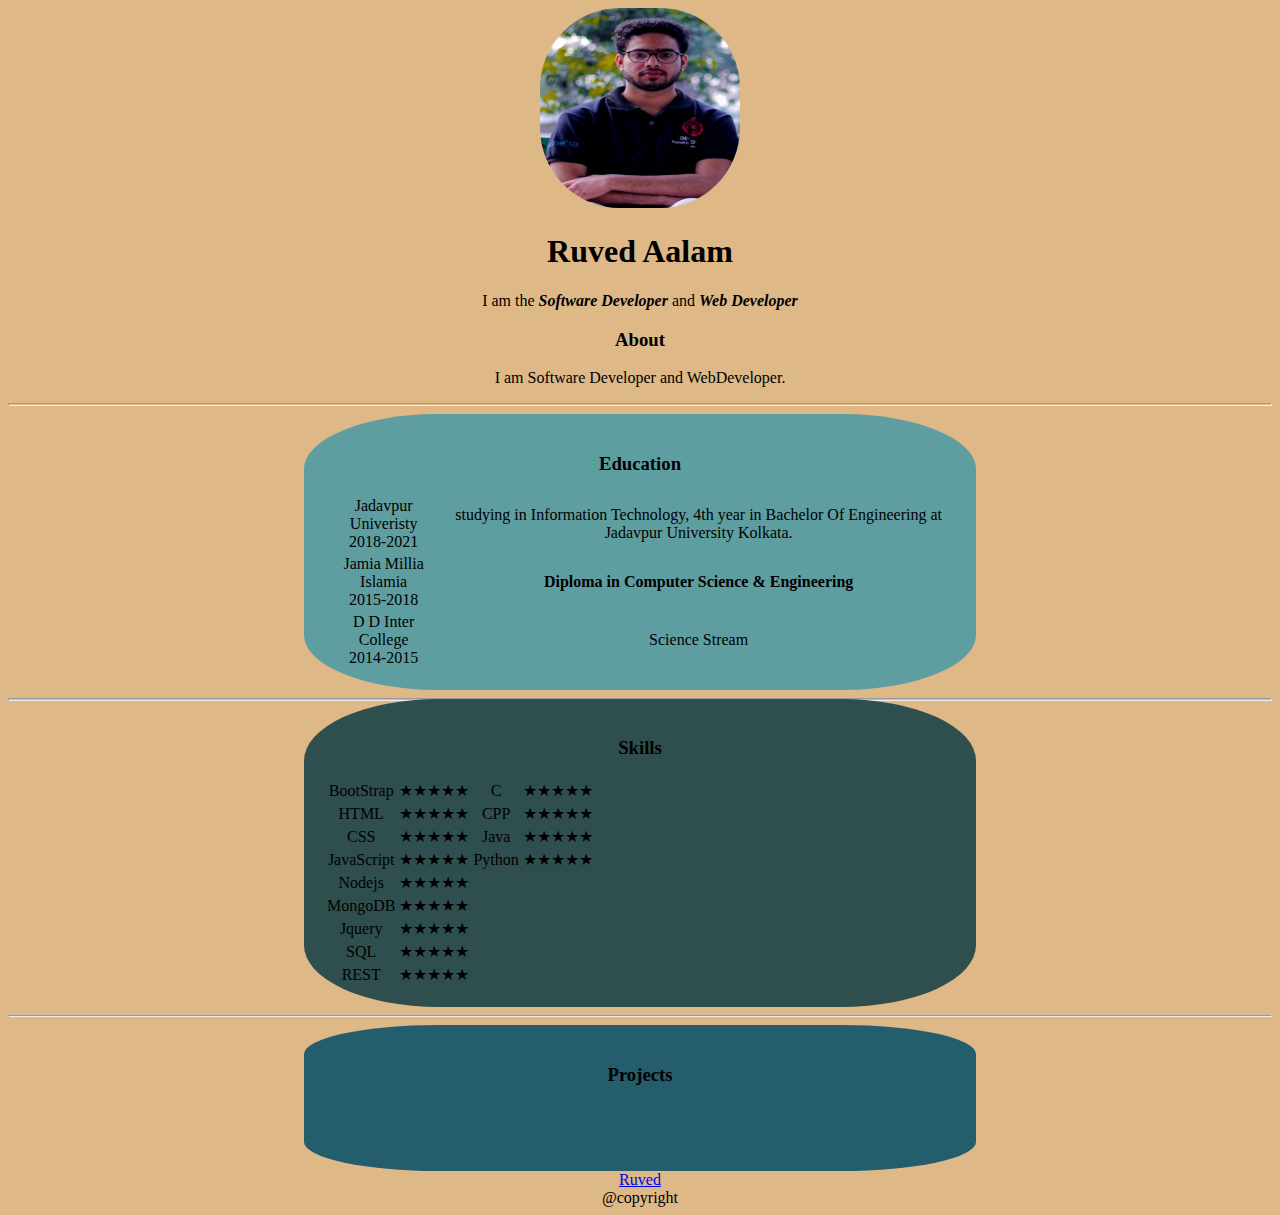
==== cv.html @ 32c66ac8 "initial commit" ====
<!DOCTYPE html>
<html>

<head>
    <meta charset="utf-8">
    <title>Ruved Aalam</title>
    <link rel="stylesheet" href="cvstyle.css">
</head>

<body>
    <div>
        <img src="ruvedpic.jpg" alt="Ruved" style="border-radius:40%; height: 200px; width:200px">
        <h1>Ruved Aalam</h1>
        <p> I am the <em> <strong>Software Developer</strong> </em> and <em><strong>Web Developer</strong> </em></p>
        <h3>About</h3>
        <p>I am Software Developer and WebDeveloper.</p>
    </div>
    <hr size="3px">

    <div  class="educontainer">
        <h3>Education</h3>
        <table class="edu">
            <tr>
                <td>
                    Jadavpur Univeristy<br>
                    2018-2021
                </td>
                <td>
                    studying in Information Technology, 4th year in Bachelor Of Engineering at Jadavpur University
                    Kolkata.
                </td>
            </tr>
            <tr>
                <td>
                    Jamia Millia Islamia<br>
                    2015-2018
                </td>
                <td>
                    <b>Diploma in Computer Science & Engineering</b>
                </td>
            </tr>
            <tr>
                <td>
                    D D Inter College<br>
                    2014-2015
                </td>
                <td>
                    Science Stream
                </td>
            </tr>
        </table>
    </div>
    <hr size="3px"> 
    <div  class="skillcontainer">
        <h3>Skills</h3>
        <Table class="skill">
            <tr>
                <td>BootStrap</td>
                <td>★★★★★</td>
                <td>C</td>
                <td>★★★★★</td>
            </tr>
            <tr>
                <td>HTML</td>
                <td>★★★★★</td>
                <td>CPP</td>
                <td>★★★★★</td>
            </tr>
            <tr>
                <td>CSS</td>
                <td>★★★★★</td>
                <td>Java</td>
                <td>★★★★★</td>
            </tr>
            <tr>
                <td>JavaScript</td>
                <td>★★★★★</td>
                <td>Python</td>
                <td>★★★★★</td>
            </tr>
            <tr>
                <td>Nodejs</td>
                <td>★★★★★</td>
            </tr>
            <tr>
                <td>MongoDB</td>
                <td>★★★★★</td>
            </tr>
            <tr>
                <td>Jquery</td>
                <td>★★★★★</td>
            </tr>
            <tr>
                <td>SQL</td>
                <td>★★★★★</td>
            </tr>
            <tr>
                <td>REST</td>
                <td>★★★★★</td>
            </tr>
        </Table>
    </div>
    <hr >
    <div class="projectcontainer">
        <h3>Projects</h3>
        <table class="project">
            <tr>
                <td><a href=""><img src="" alt=""></a></td>
                <td><a href=""><img src="" alt=""></a></td>
            </tr>
            <tr>
                <td><a href=""><img src="" alt=""></a></td>
                <td><a href=""><img src="" alt=""></a></td>
            </tr>
        </table>
    </div>
<nav><a href="https://www.linkedin.com/in/ruved-alam-a5992213b/"> Ruved</a><br>@copyright</nav>
</body>

</html>
---- cvstyle.css ----
body
{
    text-align: center;
    background-color:burlywood ;
}
.educontainer, .skillcontainer, .projectcontainer{
    width:50%; 
    margin-left:auto;
    margin-right:auto;
    border-radius: 20%;
    padding: 20px;

}
.educontainer{
    background-color: cadetblue;
}
.skillcontainer{
    margin-top: -10px;
    background-color: darkslategray;
}
.projectcontainer
{
    background-color: rgb(36, 94, 109);
}
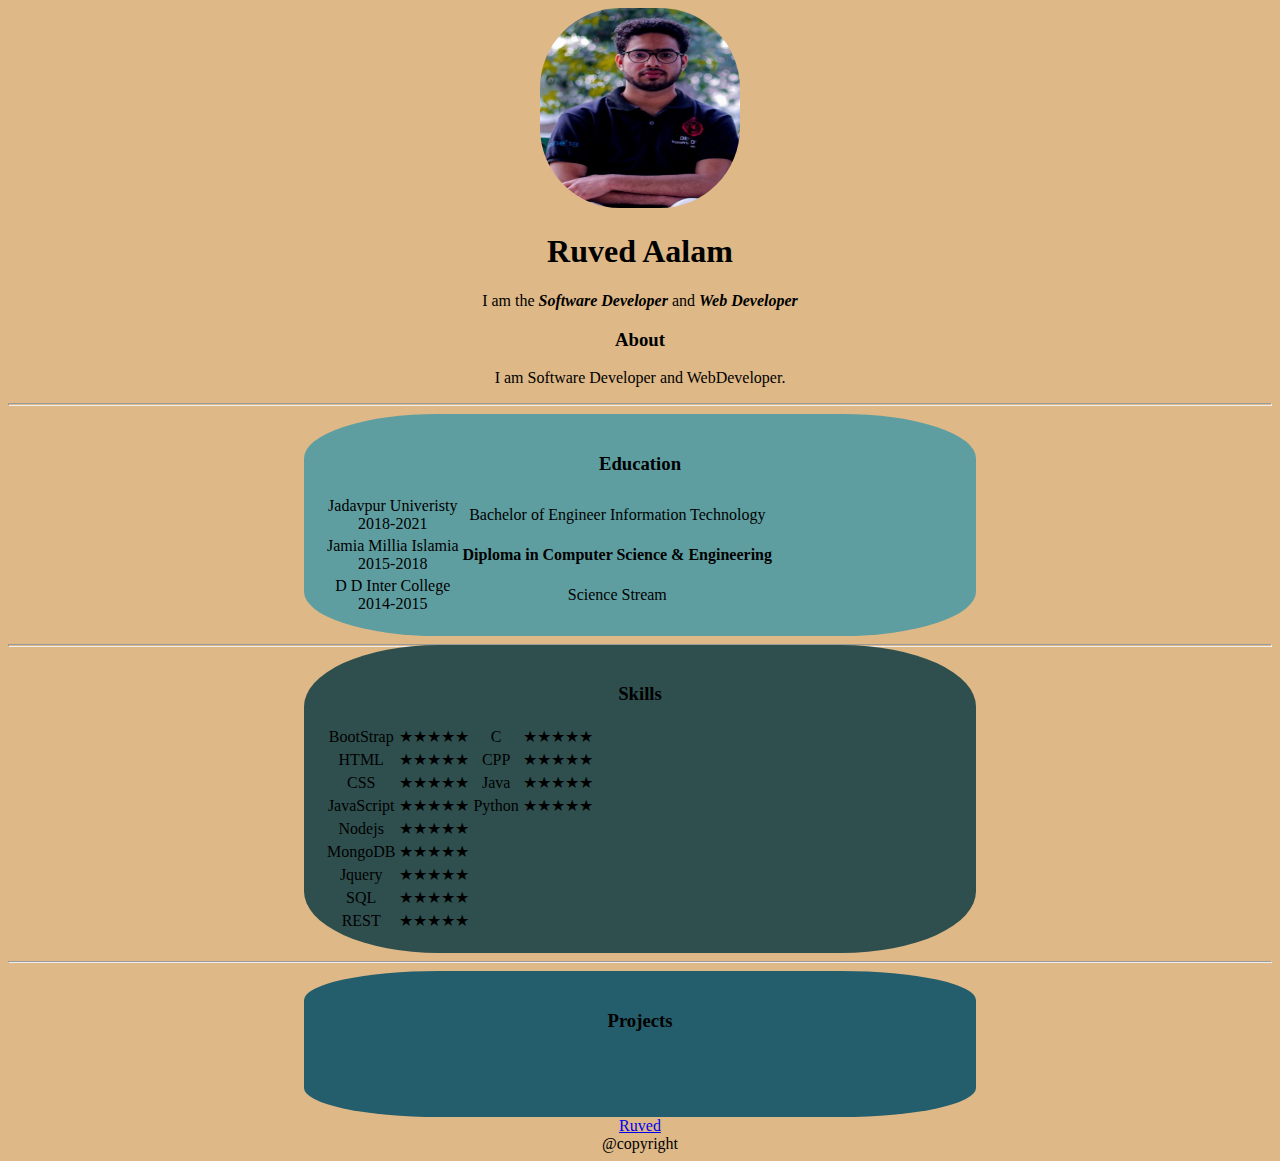
==== commit 3908508e: "Rename index.html to cv.html" ====
--- a/cv.html
+++ b/cv.html
@@ -1,120 +1,119 @@
-<!DOCTYPE html>
-<html>
-
-<head>
-    <meta charset="utf-8">
-    <title>Ruved Aalam</title>
-    <link rel="stylesheet" href="cvstyle.css">
-</head>
-
-<body>
-    <div>
-        <img src="ruvedpic.jpg" alt="Ruved" style="border-radius:40%; height: 200px; width:200px">
-        <h1>Ruved Aalam</h1>
-        <p> I am the <em> <strong>Software Developer</strong> </em> and <em><strong>Web Developer</strong> </em></p>
-        <h3>About</h3>
-        <p>I am Software Developer and WebDeveloper.</p>
-    </div>
-    <hr size="3px">
-
-    <div  class="educontainer">
-        <h3>Education</h3>
-        <table class="edu">
-            <tr>
-                <td>
-                    Jadavpur Univeristy<br>
-                    2018-2021
-                </td>
-                <td>
-                    studying in Information Technology, 4th year in Bachelor Of Engineering at Jadavpur University
-                    Kolkata.
-                </td>
-            </tr>
-            <tr>
-                <td>
-                    Jamia Millia Islamia<br>
-                    2015-2018
-                </td>
-                <td>
-                    <b>Diploma in Computer Science & Engineering</b>
-                </td>
-            </tr>
-            <tr>
-                <td>
-                    D D Inter College<br>
-                    2014-2015
-                </td>
-                <td>
-                    Science Stream
-                </td>
-            </tr>
-        </table>
-    </div>
-    <hr size="3px"> 
-    <div  class="skillcontainer">
-        <h3>Skills</h3>
-        <Table class="skill">
-            <tr>
-                <td>BootStrap</td>
-                <td>★★★★★</td>
-                <td>C</td>
-                <td>★★★★★</td>
-            </tr>
-            <tr>
-                <td>HTML</td>
-                <td>★★★★★</td>
-                <td>CPP</td>
-                <td>★★★★★</td>
-            </tr>
-            <tr>
-                <td>CSS</td>
-                <td>★★★★★</td>
-                <td>Java</td>
-                <td>★★★★★</td>
-            </tr>
-            <tr>
-                <td>JavaScript</td>
-                <td>★★★★★</td>
-                <td>Python</td>
-                <td>★★★★★</td>
-            </tr>
-            <tr>
-                <td>Nodejs</td>
-                <td>★★★★★</td>
-            </tr>
-            <tr>
-                <td>MongoDB</td>
-                <td>★★★★★</td>
-            </tr>
-            <tr>
-                <td>Jquery</td>
-                <td>★★★★★</td>
-            </tr>
-            <tr>
-                <td>SQL</td>
-                <td>★★★★★</td>
-            </tr>
-            <tr>
-                <td>REST</td>
-                <td>★★★★★</td>
-            </tr>
-        </Table>
-    </div>
-    <hr >
-    <div class="projectcontainer">
-        <h3>Projects</h3>
-        <table class="project">
-            <tr>
-                <td><a href=""><img src="" alt=""></a></td>
-                <td><a href=""><img src="" alt=""></a></td>
-            </tr>
-            <tr>
-                <td><a href=""><img src="" alt=""></a></td>
-                <td><a href=""><img src="" alt=""></a></td>
-            </tr>
-        </table>
-    </div>
-<nav><a href="https://www.linkedin.com/in/ruved-alam-a5992213b/"> Ruved</a><br>@copyright</nav>
-</body>
-
-</html>+<!DOCTYPE html>
+<html>
+
+<head>
+    <meta charset="utf-8">
+    <title>Ruved Aalam</title>
+    <link rel="stylesheet" href="cvstyle.css">
+</head>
+
+<body>
+    <div>
+        <img src="ruvedpic.jpg" alt="Ruved" style="border-radius:40%; height: 200px; width:200px">
+        <h1>Ruved Aalam</h1>
+        <p> I am the <em> <strong>Software Developer</strong> </em> and <em><strong>Web Developer</strong> </em></p>
+        <h3>About</h3>
+        <p>I am Software Developer and WebDeveloper.</p>
+    </div>
+    <hr size="3px">
+
+    <div  class="educontainer">
+        <h3>Education</h3>
+        <table class="edu">
+            <tr>
+                <td>
+                    Jadavpur Univeristy<br>
+                    2018-2021
+                </td>
+                <td>
+                   Bachelor of Engineer Information Technology 
+                </td>
+            </tr>
+            <tr>
+                <td>
+                    Jamia Millia Islamia<br>
+                    2015-2018
+                </td>
+                <td>
+                    <b>Diploma in Computer Science & Engineering</b>
+                </td>
+            </tr>
+            <tr>
+                <td>
+                    D D Inter College<br>
+                    2014-2015
+                </td>
+                <td>
+                    Science Stream
+                </td>
+            </tr>
+        </table>
+    </div>
+    <hr size="3px"> 
+    <div  class="skillcontainer">
+        <h3>Skills</h3>
+        <Table class="skill">
+            <tr>
+                <td>BootStrap</td>
+                <td>★★★★★</td>
+                <td>C</td>
+                <td>★★★★★</td>
+            </tr>
+            <tr>
+                <td>HTML</td>
+                <td>★★★★★</td>
+                <td>CPP</td>
+                <td>★★★★★</td>
+            </tr>
+            <tr>
+                <td>CSS</td>
+                <td>★★★★★</td>
+                <td>Java</td>
+                <td>★★★★★</td>
+            </tr>
+            <tr>
+                <td>JavaScript</td>
+                <td>★★★★★</td>
+                <td>Python</td>
+                <td>★★★★★</td>
+            </tr>
+            <tr>
+                <td>Nodejs</td>
+                <td>★★★★★</td>
+            </tr>
+            <tr>
+                <td>MongoDB</td>
+                <td>★★★★★</td>
+            </tr>
+            <tr>
+                <td>Jquery</td>
+                <td>★★★★★</td>
+            </tr>
+            <tr>
+                <td>SQL</td>
+                <td>★★★★★</td>
+            </tr>
+            <tr>
+                <td>REST</td>
+                <td>★★★★★</td>
+            </tr>
+        </Table>
+    </div>
+    <hr >
+    <div class="projectcontainer">
+        <h3>Projects</h3>
+        <table class="project">
+            <tr>
+                <td><a href=""><img src="" alt=""></a></td>
+                <td><a href=""><img src="" alt=""></a></td>
+            </tr>
+            <tr>
+                <td><a href=""><img src="" alt=""></a></td>
+                <td><a href=""><img src="" alt=""></a></td>
+            </tr>
+        </table>
+    </div>
+<nav><a href="https://www.linkedin.com/in/ruved-alam-a5992213b/"> Ruved</a><br>@copyright</nav>
+</body>
+
+</html>
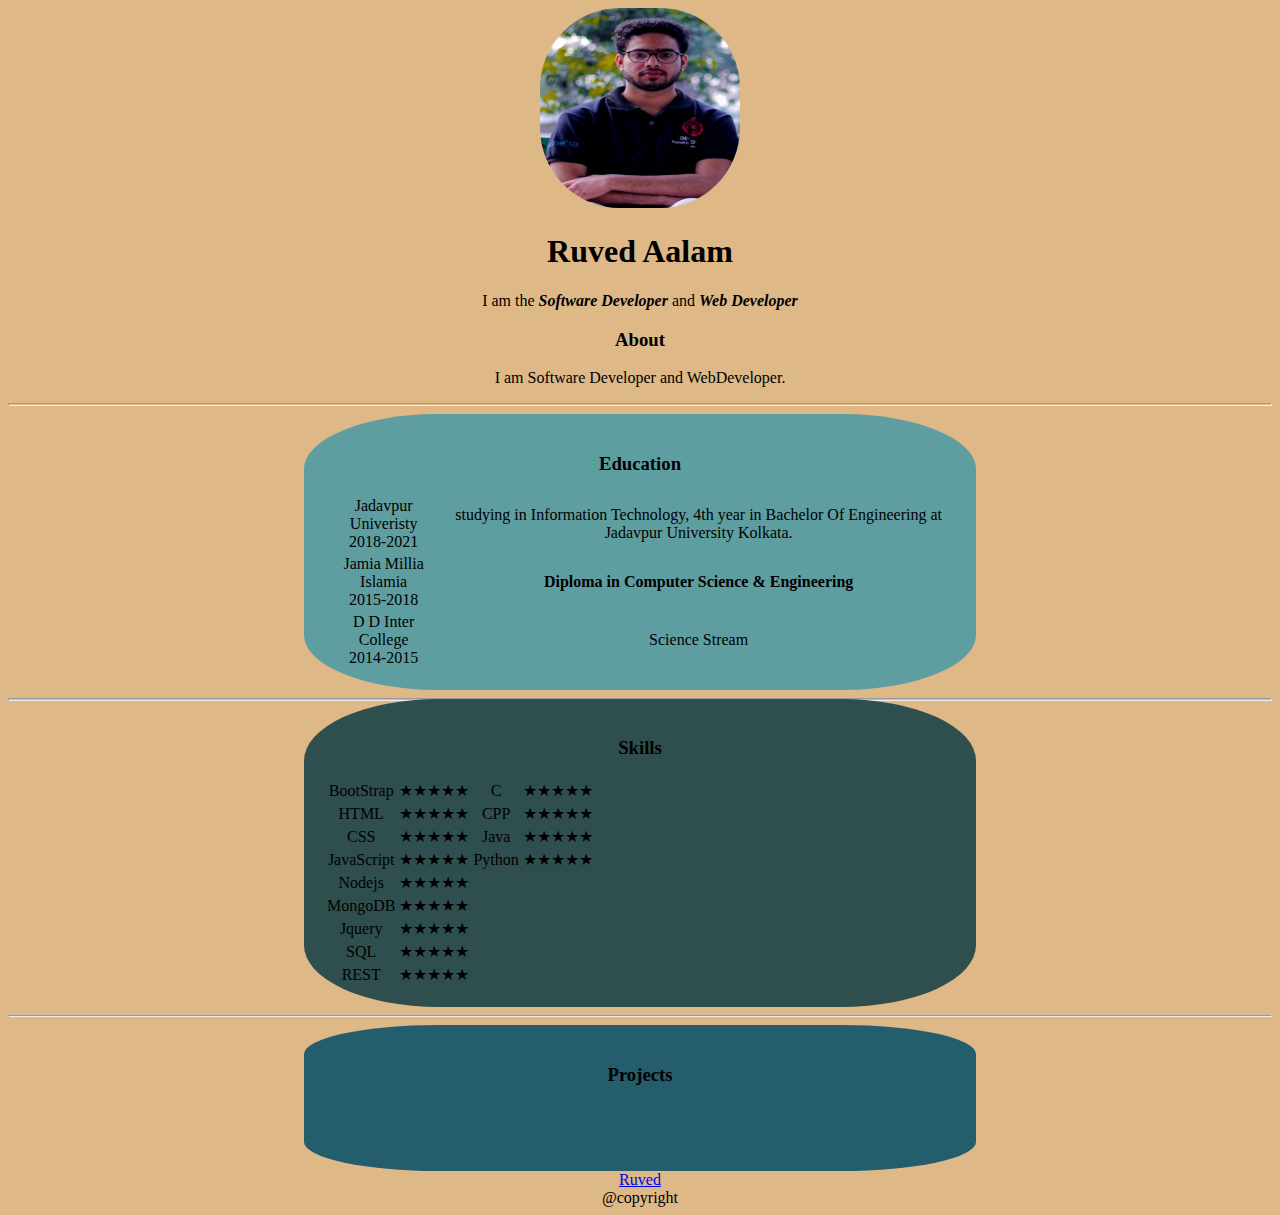
==== commit ee981ceb: "personal Website" ====
--- a/cv.html
+++ b/cv.html
@@ -26,7 +26,8 @@
                     2018-2021
                 </td>
                 <td>
-                   Bachelor of Engineer Information Technology 
+                    studying in Information Technology, 4th year in Bachelor Of Engineering at Jadavpur University
+                    Kolkata.
                 </td>
             </tr>
             <tr>
@@ -116,4 +117,4 @@
 <nav><a href="https://www.linkedin.com/in/ruved-alam-a5992213b/"> Ruved</a><br>@copyright</nav>
 </body>
 
-</html>
+</html>--- a/cvstyle.css
+++ b/cvstyle.css
@@ -1,24 +1,24 @@
-body
-{
-    text-align: center;
-    background-color:burlywood ;
-}
-.educontainer, .skillcontainer, .projectcontainer{
-    width:50%; 
-    margin-left:auto;
-    margin-right:auto;
-    border-radius: 20%;
-    padding: 20px;
-
-}
-.educontainer{
-    background-color: cadetblue;
-}
-.skillcontainer{
-    margin-top: -10px;
-    background-color: darkslategray;
-}
-.projectcontainer
-{
-    background-color: rgb(36, 94, 109);
+body
+{
+    text-align: center;
+    background-color:burlywood ;
+}
+.educontainer, .skillcontainer, .projectcontainer{
+    width:50%; 
+    margin-left:auto;
+    margin-right:auto;
+    border-radius: 20%;
+    padding: 20px;
+
+}
+.educontainer{
+    background-color: cadetblue;
+}
+.skillcontainer{
+    margin-top: -10px;
+    background-color: darkslategray;
+}
+.projectcontainer
+{
+    background-color: rgb(36, 94, 109);
 }